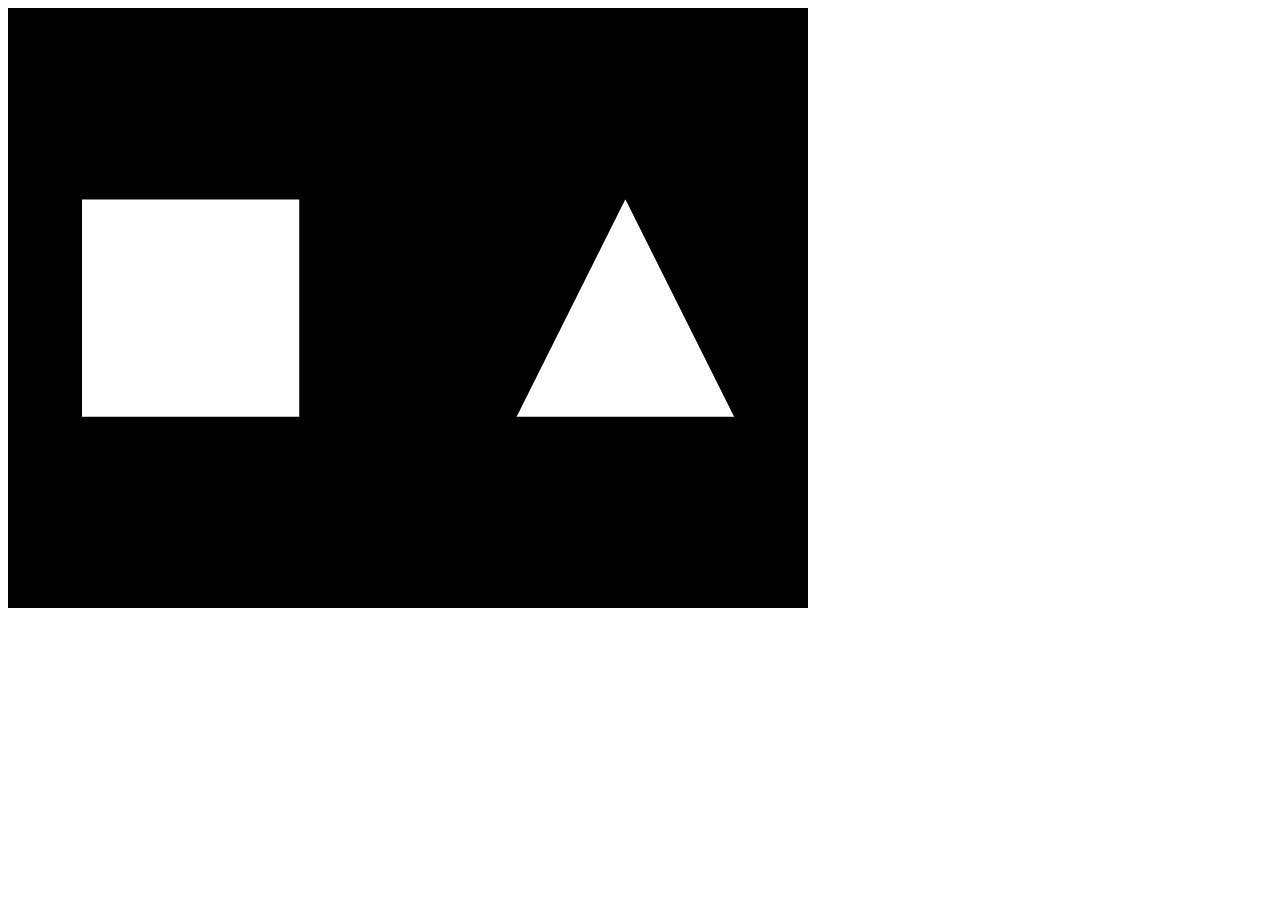
==== Actividad 4 - Figuras/figuras.html @ 43261e99 "Cambié de nombres de archivos" ====
<html>

<head>
<title>Box</title>
<meta http-equiv="content-type" content="text/html; charset=ISO-8859-1">
<script src="../libs/gl-matrix/gl-matrix.js"></script>
<script src="../libs/jquery-3.4.1/jquery-3.4.1.min.js"></script>
<script src=box_triangle.js></script>

<script type="text/javascript">

// Jquery that detects the state of rediness. Code inside the function will only run once the page DOM is ready for Javascript code to execute.
	$(document).ready(
			function() {
                let canvas = document.getElementById("webglcanvas");
                
                let gl = initWebGL(canvas);
                initGL(gl, canvas);
		        initViewport(gl, canvas);
                initShader(gl);

                let square = createSquare(gl);
                let triangle = createTriangle(gl);

                mat4.identity(modelViewMatrix);
                mat4.translate(modelViewMatrix, modelViewMatrix, [-1.0, 0.0, -3.333]);
                draw(gl, square);
                
                mat4.identity(modelViewMatrix);
                mat4.translate(modelViewMatrix, modelViewMatrix, [1, 0.0, -3.333]);
                draw(gl, triangle);
			}
	);
</script>

</head>

<!-- All WebGL rendering takes place in a context. This structure is provided in the HTML5 Canvas element. -->
<body>
    <canvas id="webglcanvas" style="border: none;" width="800px" height="600px" ></canvas>
</body>

</html>
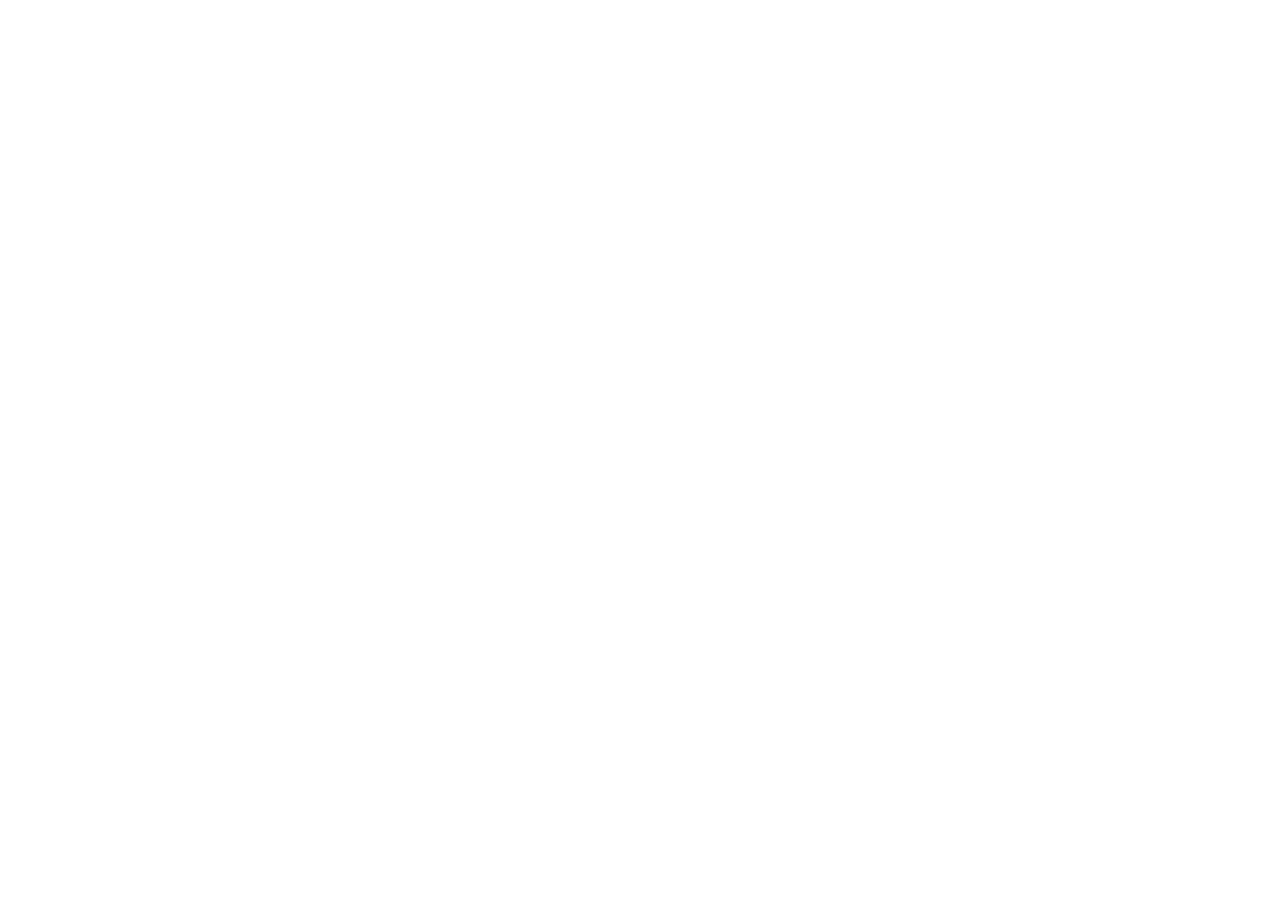
==== commit fd1203db: "Avancé con la animación" ====
--- a/Actividad 4 - Figuras/figuras.html
+++ b/Actividad 4 - Figuras/figuras.html
@@ -5,7 +5,7 @@
 <meta http-equiv="content-type" content="text/html; charset=ISO-8859-1">
 <script src="../libs/gl-matrix/gl-matrix.js"></script>
 <script src="../libs/jquery-3.4.1/jquery-3.4.1.min.js"></script>
-<script src=box_triangle.js></script>
+<script src="./figuras.js"></script>
 
 <script type="text/javascript">
 
@@ -21,14 +21,25 @@
 
                 let square = createSquare(gl);
                 let triangle = createTriangle(gl);
+                let rombus = createRombus(gl);
+                // let circle = createCircle(gl);
 
                 mat4.identity(modelViewMatrix);
-                mat4.translate(modelViewMatrix, modelViewMatrix, [-1.0, 0.0, -3.333]);
+                mat4.translate(modelViewMatrix, modelViewMatrix, [-1.0, 0.6, -3.333]);
                 draw(gl, square);
                 
                 mat4.identity(modelViewMatrix);
-                mat4.translate(modelViewMatrix, modelViewMatrix, [1, 0.0, -3.333]);
+                mat4.translate(modelViewMatrix, modelViewMatrix, [1, 0.6, -3.333]);
                 draw(gl, triangle);
+
+                mat4.identity(modelViewMatrix);
+                mat4.translate(modelViewMatrix, modelViewMatrix, [-1, -0.8, -3.333]);
+                draw(gl, rombus);
+
+                mat4.identity(modelViewMatrix);
+                mat4.translate(modelViewMatrix, modelViewMatrix, [1, -0.8, -3.333]);
+                drawCircle(gl);
+                // draw(gl, circle);
 			}
 	);
 </script>
